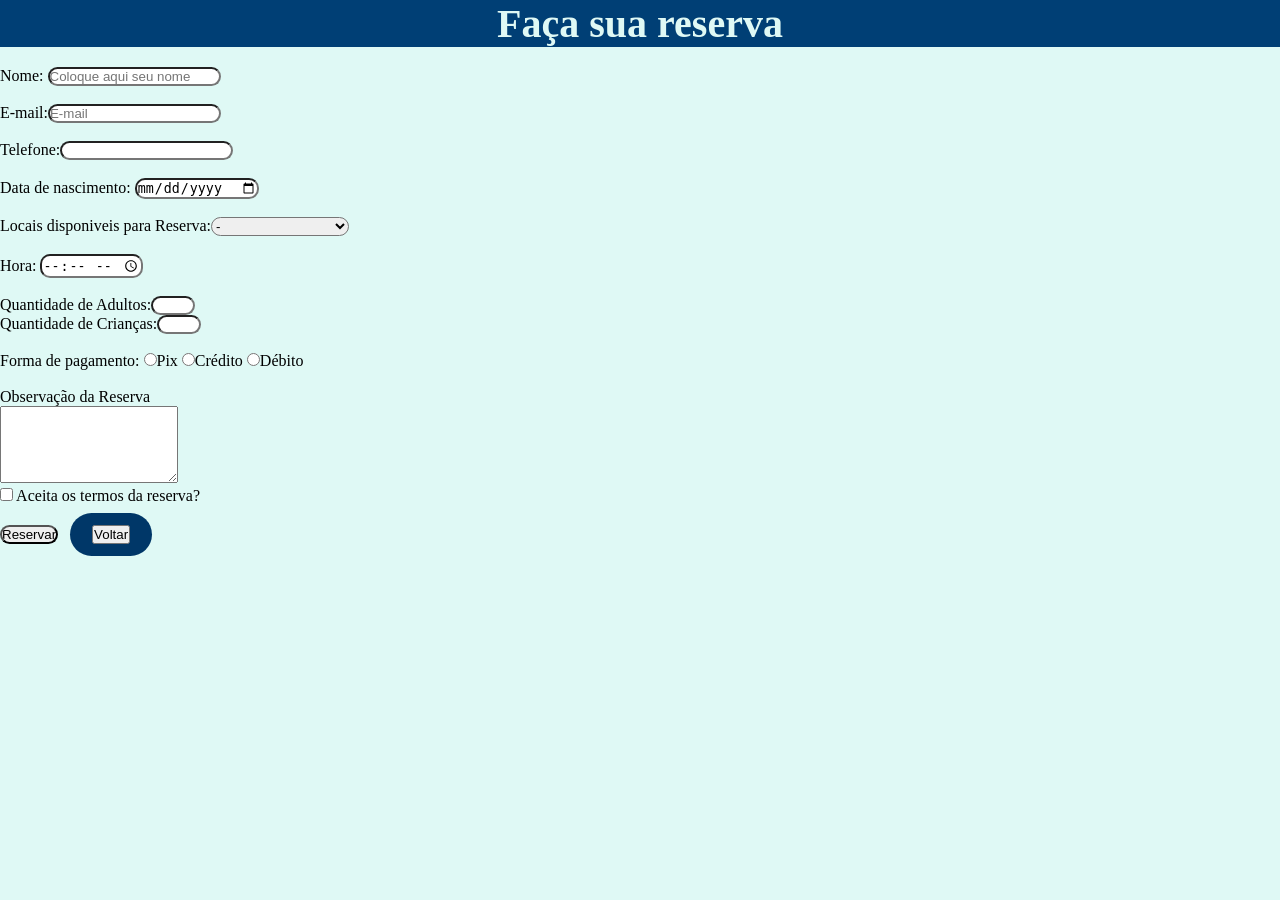
==== html/form 2.html @ 52847466 "Projeto" ====
<!DOCTYPE html>
<html lang="en">
<head>
    <meta charset="UTF-8">
    <meta name="viewport" content="width=device-width, initial-scale=1.0">
    <title>Reservas</title>
    <link rel="icon" href="https://img.icons8.com/?size=100&id=_9A7pDqICRlw&format=png&color=000000">
    <link rel="stylesheet" href="../css/estilo.css">
</head>
<body bgcolor="#DFF9F5">
   <h1 style="color: #DFF9F5;background-color: #003f75; text-align: center; font-size: 40px;"> Faça sua reserva
</h1>
<form>
    Nome: <input type="text" placeholder="Coloque aqui seu nome"> 
    <br><br>
    E-mail:<input type="email" placeholder="E-mail" required>
    <br><br>
    Telefone:<input type="tel">
    <br><br>
    Data de nascimento: <input type="date">
    <br><br>
    
    Locais disponiveis para Reserva:<select name=""id="">
    <option value="">-</option>
    <option value="">Passeio</option>
    <option value="">hotel</option>
    <option value="">Restaurante</option>
    <option value="">passagem de avião</option>
    </option>
</select><br><br>
 Hora: <input type="time">
<br><br>
    Quantidade de Adultos:<input type="number" min="1" max="20"><br>
    Quantidade de Crianças:<input type="number"min="1" max="20"><br><br>
    Forma de pagamento:
    <input type="radio"name="pagamento">Pix
        <input type="radio" name="pagamento">Crédito
        <input type="radio" name="pagamento">Débito<br><br>
    Observação da Reserva<br>
    <textarea name=" " id=" " rows="5" cols="20"></textarea><br>
    <input type="checkbox"> Aceita os termos da reserva?<br>
     <input type="submit" value="Reservar" onclick="alert(' Reserva enviado com sucesso')">
<a href="Grecia.html"> <button> Voltar</button></a>
   
    
    
    
    <br>
</form>
---- css/estilo.css ----
*{
    margin: 0;
    padding: 0;
    box-sizing: border-box;
}


header{
    text-align: center;
    padding:0;
    margin:0;
    top:0;
}
footer{
    
    color:#858383;
    padding: 5px;
    text-align:center
}
input,a,select{
    border-radius:10px
}
h3{
    color: #004F92;
     padding: 20px;
     text-align: center;
}
img{
    opacity: 100%;
}
table{
    margin: 20px auto;

}
<style>
    
    
body{
background: linear-gradient(135deg,#ff3131,#003768,#3b0505);
color: aliceblue;
font-family:Arial,sans-serif;
line-height:1.8;
padding: 25px;
} 
 header{
text-align:left;
padding:35px;
background-color:#003768;
border-radius: 15px;
margin-bottom: 25px;
border: 2px solid #003768;
 }
h1 {
color: zzz#fff8f9;
text-align: center;
margin-bottom: 20px;
}
h2{
color: #ffffff;
margin: 25px 0 10px;
}
p{
margin-bottom:20px;
text-align: justify;
}
section{
background-color: rgba(255,255,255,0.08);
padding: 25px;
margin-bottom: 25px;
border-radius: 15px;
border:1px solid #003768;
}
ol{
padding-left: 30px;
}
li{
margin-bottom: 12px;
}
b{
color:#ff0022;
}
imagens{
display: flex;
justify-content: center;
align-items: center;
flex-wrap: wrap;
gap: 20px;
margin-top: 25px;
}
img, video {
max-width: 100%;
border-radius: 12px;
border:2px solid #003768;
}

.link{
text-align: center;
padding: 20px;
}
a{
display: inline-block;
color:aliceblue;
background-color: #003768;
text-decoration: none;
padding:12px 22px;
margin: 8px;
border-radius: 25px;
transition: 0,3s;
}
a:hover{ 
   background-color: #003768
   transform: scale(1.05)
}
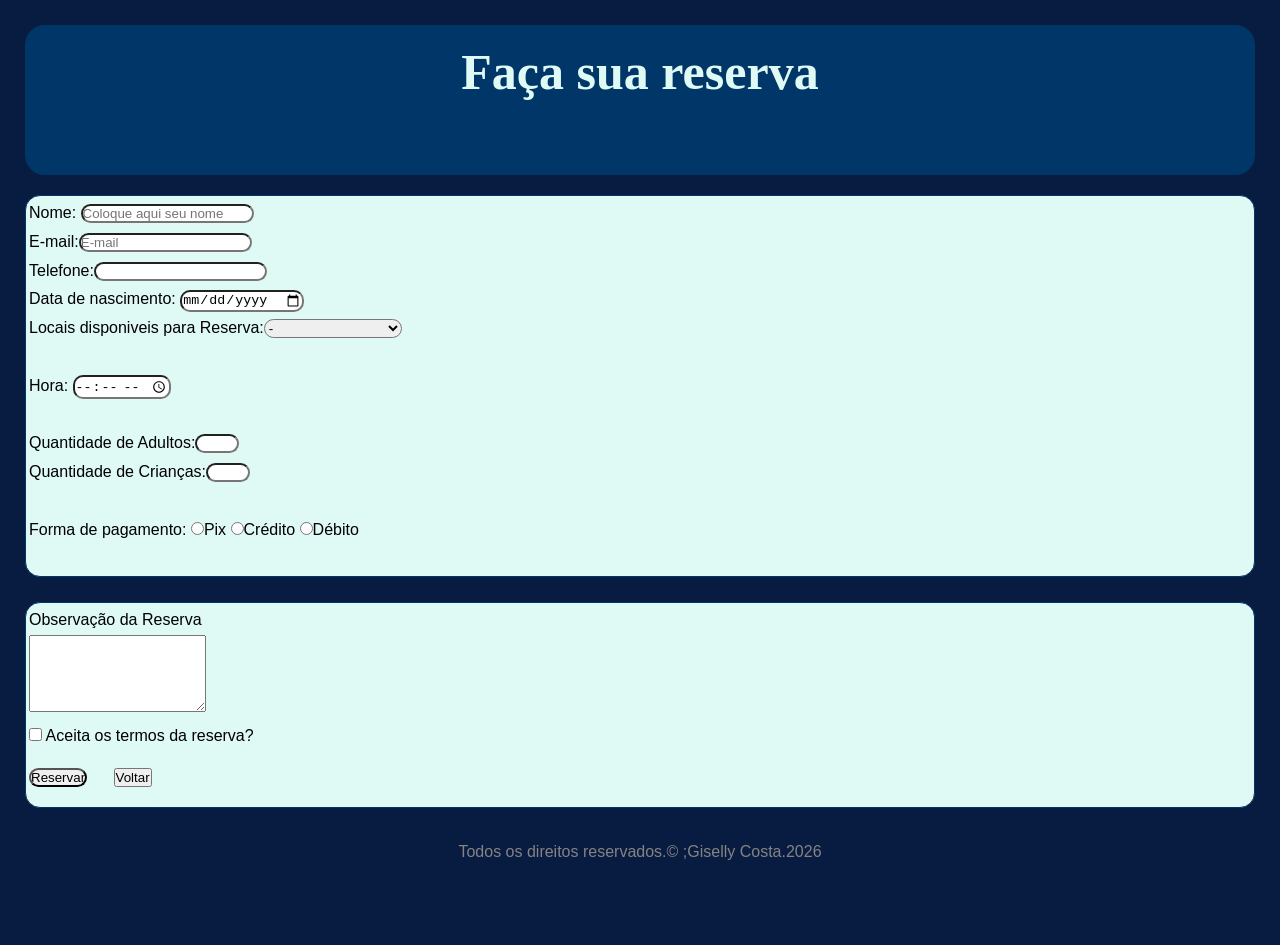
==== commit 0e2fdaf1: "ajustes" ====
--- a/html/form 2.html
+++ b/html/form 2.html
@@ -7,18 +7,22 @@
     <link rel="icon" href="https://img.icons8.com/?size=100&id=_9A7pDqICRlw&format=png&color=000000">
     <link rel="stylesheet" href="../css/estilo.css">
 </head>
-<body bgcolor="#DFF9F5">
-   <h1 style="color: #DFF9F5;background-color: #003f75; text-align: center; font-size: 40px;"> Faça sua reserva
+<body bgcolor="#081c42">
+    <header id="reserva" >
+        
+   <h1 style="color: #DFF9F5;; font-size: 50px;"> Faça sua reserva
 </h1>
+</header>
+<section>
 <form>
     Nome: <input type="text" placeholder="Coloque aqui seu nome"> 
-    <br><br>
-    E-mail:<input type="email" placeholder="E-mail" required>
-    <br><br>
+    <br>
+    E-mail:<input type="email" placeholder="E-mail" >
+    <br>
     Telefone:<input type="tel">
-    <br><br>
+    <br>
     Data de nascimento: <input type="date">
-    <br><br>
+    <br>
     
     Locais disponiveis para Reserva:<select name=""id="">
     <option value="">-</option>
@@ -36,14 +40,19 @@
     <input type="radio"name="pagamento">Pix
         <input type="radio" name="pagamento">Crédito
         <input type="radio" name="pagamento">Débito<br><br>
+        </section>
+        <section>
     Observação da Reserva<br>
     <textarea name=" " id=" " rows="5" cols="20"></textarea><br>
     <input type="checkbox"> Aceita os termos da reserva?<br>
+
      <input type="submit" value="Reservar" onclick="alert(' Reserva enviado com sucesso')">
-<a href="Grecia.html"> <button> Voltar</button></a>
-   
-    
-    
+<a href="../index.html"; style="background-color: #DFF9F5;"> <button> Voltar</button></a>
+</section>
+<footer>
+
+        <p >Todos os direitos reservados.&copy ;Giselly Costa.2026</p>
+    </footer>
     
     <br>
 </form>
--- a/css/estilo.css
+++ b/css/estilo.css
@@ -11,19 +11,20 @@
     margin:0;
     top:0;
 }
-footer{
-    
+footer p{    
     color:#858383;
     padding: 5px;
-    text-align:center
+    text-align: center
 }
 input,a,select{
     border-radius:10px
 }
 h3{
-    color: #004F92;
+    color: #0a2250;
      padding: 20px;
      text-align: center;
+     font-size: 50px;
+     font-family:Georgia, 'Times New Roman', Times, serif;
 }
 img{
     opacity: 100%;
@@ -32,40 +33,34 @@
     margin: 20px auto;
 
 }
-<style>
-    
-    
+
 body{
-background: linear-gradient(135deg,#ff3131,#003768,#3b0505);
-color: aliceblue;
 font-family:Arial,sans-serif;
 line-height:1.8;
 padding: 25px;
 } 
  header{
 text-align:left;
-padding:35px;
+padding:0;
 background-color:#003768;
-border-radius: 15px;
-margin-bottom: 25px;
+border-radius: 20px;
+margin-bottom: 20px;
 border: 2px solid #003768;
+height: 150px;
  }
 h1 {
-color: zzz#fff8f9;
 text-align: center;
 margin-bottom: 20px;
+font-family:Georgia, 'Times New Roman', Times, serif;
 }
-h2{
-color: #ffffff;
-margin: 25px 0 10px;
-}
+
 p{
 margin-bottom:20px;
 text-align: justify;
 }
 section{
-background-color: rgba(255,255,255,0.08);
-padding: 25px;
+background-color:#DFF9F5;
+padding: 3px;
 margin-bottom: 25px;
 border-radius: 15px;
 border:1px solid #003768;
@@ -73,21 +68,11 @@
 ol{
 padding-left: 30px;
 }
-li{
-margin-bottom: 12px;
+
+b{
+color:#003768;;
 }
-b{
-color:#ff0022;
-}
-imagens{
-display: flex;
-justify-content: center;
-align-items: center;
-flex-wrap: wrap;
-gap: 20px;
-margin-top: 25px;
-}
-img, video {
+img, iframe {
 max-width: 100%;
 border-radius: 12px;
 border:2px solid #003768;
@@ -102,13 +87,19 @@
 color:aliceblue;
 background-color: #003768;
 text-decoration: none;
-padding:12px 22px;
-margin: 8px;
-border-radius: 25px;
+padding:10px 20px;
+margin: 2px;
+border-radius: 20px;
 transition: 0,3s;
 }
 a:hover{ 
    background-color: #003768
-   transform: scale(1.05)
 }
 
+@media (max-width: 768px) {
+     #reserva h1 {
+        font-size: 28px; 
+        line-height: 1.1;
+     }
+}
+
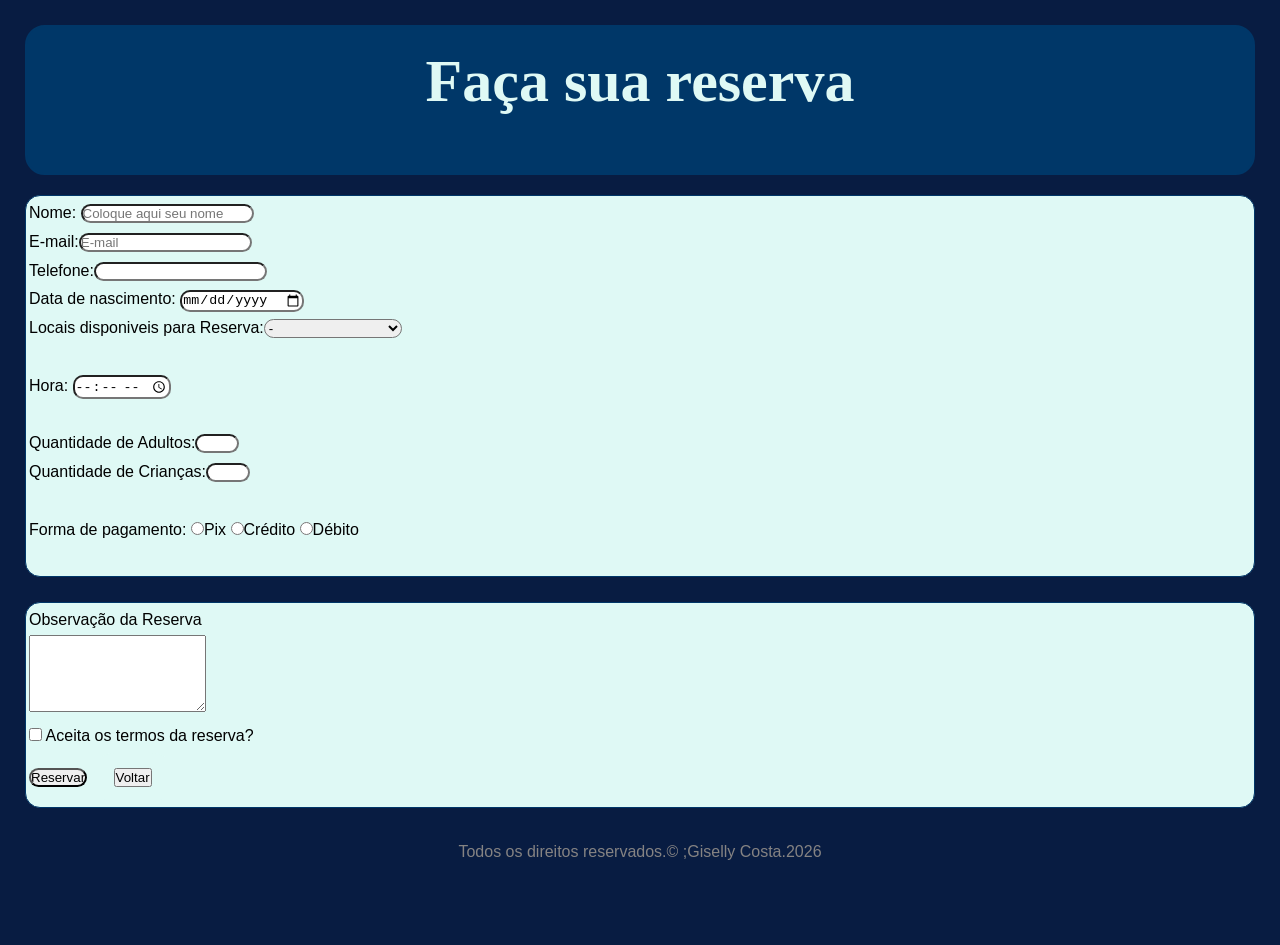
==== commit 76c2a85a: "modificação do link" ====
--- a/html/form 2.html
+++ b/html/form 2.html
@@ -10,7 +10,7 @@
 <body bgcolor="#081c42">
     <header id="reserva" >
         
-   <h1 style="color: #DFF9F5;; font-size: 50px;"> Faça sua reserva
+   <h1 style="color: #DFF9F5;; font-size: 60px;"> Faça sua reserva
 </h1>
 </header>
 <section>
@@ -47,7 +47,7 @@
     <input type="checkbox"> Aceita os termos da reserva?<br>
 
      <input type="submit" value="Reservar" onclick="alert(' Reserva enviado com sucesso')">
-<a href="../index.html"; style="background-color: #DFF9F5;"> <button> Voltar</button></a>
+<a href="../index.html";target="_blank"; style="background-color: #DFF9F5;"> <button> Voltar</button></a>
 </section>
 <footer>
 
